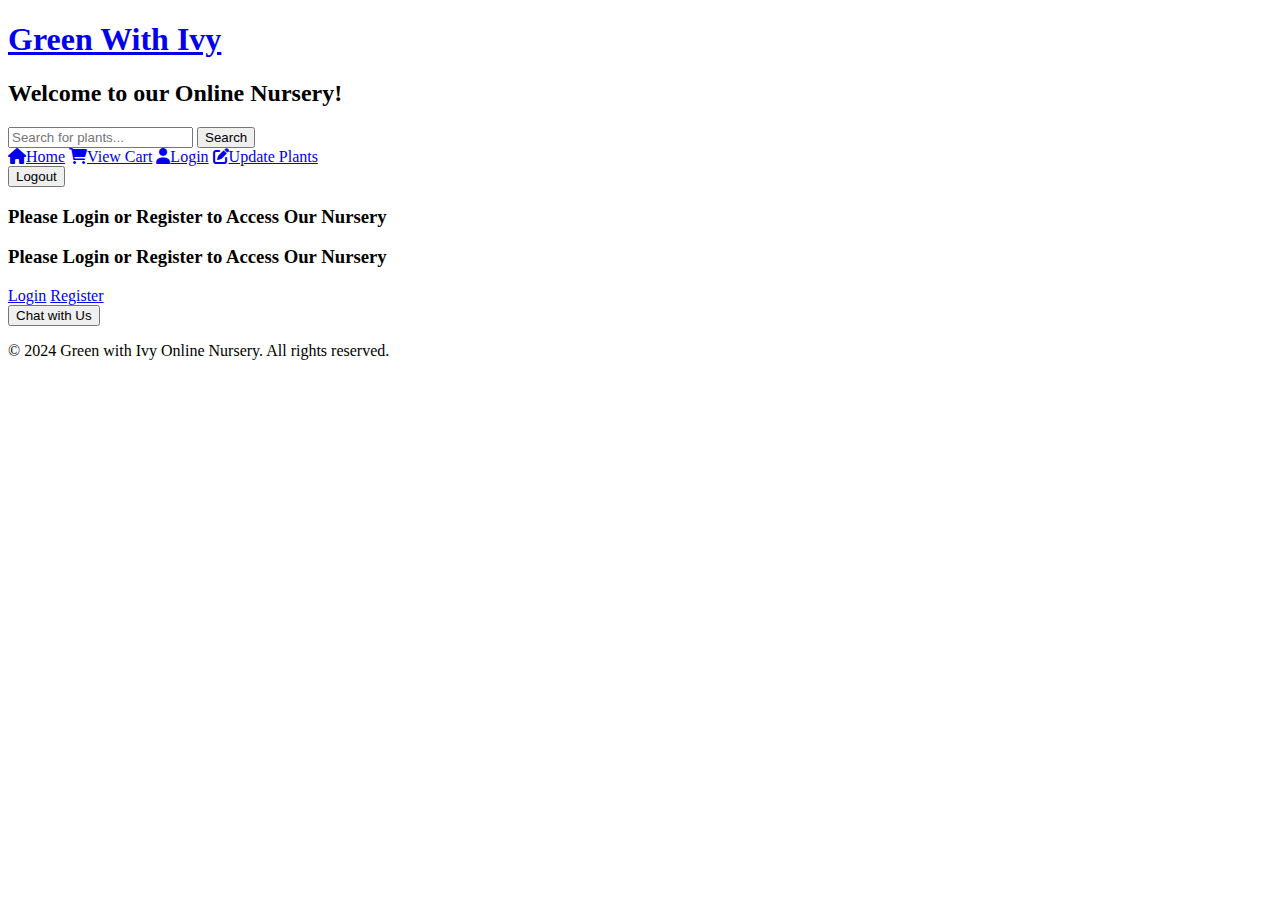
==== Frontend/index.html @ 313f4eef "Update with Vercel hosted backend" ====
<!DOCTYPE html>
<html lang="en">
<head>
    <meta charset="UTF-8">
    <meta name="viewport" content="width=device-width, initial-scale=1.0">
    <title>Green With Ivy Online Nursery</title>
    <link rel="stylesheet" href="styles.css">
    <link href="https://fonts.googleapis.com/css2?family=Berkshire+Swash&display=swap" rel="stylesheet">
    <link href="https://cdnjs.cloudflare.com/ajax/libs/font-awesome/6.0.0-beta3/css/all.min.css" rel="stylesheet" >
</head>
<body>
    <header>
        <a href="index.html" class="no-underline" ><h1>Green With Ivy</h1></a>
        <h2>Welcome to our Online Nursery!</h2>

        <!-- Search -->
        <div class="search-container">
            <input type="text" id="search-input" placeholder="Search for plants...">
            <button id="search-button">Search</button>
        </div>

        <!-- Nav icons -->
        <nav>
            <div id="nav-icons">
                <a href="login.html" id="home-icon"><i class="fas fa-home"></i><span class="tooltip">Home</span></a>
                <a href="cart.html" id="cart-icon"><i class="fas fa-shopping-cart"></i><span class="tooltip">View Cart</span></a>
                <a href="login.html" id="login-icon"><i class="fas fa-user"></i><span class="tooltip">Login</span></a>
                <a href="update-inventory.html" id="update-icon"><i class="fas fa-edit"></i><span class="tooltip">Update Plants</span></a>
            </div>
            <button id="logout-button">Logout</button> <!-- Logout button -->
        </nav>
   
    </header>

    <main>
        <h3 id="login-message">Please Login or Register to Access Our Nursery</h3> 
        <section id="login-register-prompt">
            <h3>Please Login or Register to Access Our Nursery</h3>
            <a href="login.html" class="button" id="login-button">Login</a>
            <a href="register.html" class="button">Register</a>
        </section>
        
        <section id="plants" class="plant-section">
            <!-- Plant cards will be dynamically loaded here -->
        </section>
        
        <button id="chat-button">Chat with Us</button> <!-- chat button -->
        <div id="login-status"></div> <!-- Login status -->
        
    </main>

    <footer>
        <p> © 2024 Green with Ivy Online Nursery. All rights reserved.</p>
    </footer>


    <!--Javascript-->
    <script>
      // Redirect to login page if not logged in
      if (localStorage.getItem('loggedIn') !== 'true') {
            window.location.href = 'login.html';
        } else {
            // Display login status and username
            const username = localStorage.getItem('username');
            const loginMessage = document.getElementById('login-message');
            loginMessage.textContent = `Welcome, ${username}`;
            loginMessage.style.display = 'block';
        }

        // Handle logout button click
        document.getElementById('logout-button').addEventListener('click', () => {
            localStorage.removeItem('loggedIn');
            localStorage.removeItem('username');
            window.location.href = 'login.html';
        });


        let plants = []; // Declare plants array globally

        // Fetch plants with opt. search query
        const fetchPlants = async (query = '') => {
            try {
                const response = await fetch(`https://vercel.com/lsoukthavongs-projects/ls-hosted-final-project
/plants?search=${query}`);
                if (!response.ok) {
                    throw new Error("Failed to fetch Plants");
                }
                plants = await response.json(); // Assign fetched plants to global variable
                renderPlants(plants, query);
            } catch (error) {
                console.error("Error fetching plants:", error);
                document.getElementById("error-message").style.display = "block";
            }
        };

        // Render plants based on search query
        const renderPlants = (plants, query = '') => {
            const plantsSection = document.getElementById('plants');
            plantsSection.innerHTML = '';

            // Filter plants based on the search query
            const filteredPlants = plants.filter(plant => 
                plant.name.toLowerCase().includes(query.toLowerCase()) || 
                plant.description.toLowerCase().includes(query.toLowerCase())
            );

            filteredPlants.forEach(plant => {
                const plantCard = document.createElement('div');
                plantCard.className = 'plant-card';
                plantCard.innerHTML = `
                <a href="plant.html?id=${plant.plantId}">
                        <img src="${plant.image_url}" alt="${plant.name}">
                    </a>
                    <h2>${plant.name}</h2>
                    <p>${plant.type}</p>
                    <p>${plant.description}</p>
                    <p>Price: $${plant.price}</p>
                    <p>In Stock: ${plant.quantity}</p>
                    <button class="add-to-cart ${plant.quantity < 1 ? 'disabled' : ''}" data-id="${plant.plantId}" ${plant.quantity < 1 ? 'disabled' : ''}>
                        ${plant.quantity < 1 ? 'No Stock' : 'Add to Cart'}
                    </button>
                    <div class="confirmation-message">Item added to cart!</div>
                `;
                plantsSection.appendChild(plantCard);
            });

            // Add event listeners to "Add to Cart" buttons
            const addToCartButtons = document.querySelectorAll('.add-to-cart');
            addToCartButtons.forEach(button => {
                button.addEventListener('click', addToCart);
            });
        };

        // Add to Cart
        const addToCart = (event) => {
            const id = event.target.getAttribute('data-id');
            console.log(`Plant ID ${id} added to cart`);

            const plant = plants.find(p => p.plantId == id);
            console.log('Plant data:', plant); // Debugging log

            if (!plant) {
                console.error('Plant not found');
                return;
            }

            fetch("https://vercel.com/lsoukthavongs-projects/ls-hosted-final-project
/cart", {
                method: "POST",
                headers: { "Content-Type": "application/json" },
                body: JSON.stringify({ ...plant, quantity: 1 })
            })
            .then(response => response.json())
            .then(data => {
                if (data.error) {
                    throw new Error(data.error);
                }
                console.log('Item added to cart:', data);
                showConfirmationMessage(event.target.nextElementSibling, 'Plant added to cart successfully!');
            })
            .catch(error => {
                console.error('Error adding item to cart:', error);
                showConfirmationMessage(event.target.nextElementSibling, 'Failed to add plant to cart.');
            });
        };


        // Confirm after add to cart
        const showConfirmationMessage = (element, message) => {
            element.textContent = message;
            element.style.display = 'block';
            setTimeout(() => {
                element.style.display = 'none';
            }, 1000); // Hide the message after 3 seconds
        };


        // Handle Search Button Click
        document.getElementById('search-button').addEventListener('click', () => {
            const query = document.getElementById('search-input').value;
            fetchPlants(query);
        });

        fetchPlants();

        // Handle Chat Button Click
        document.getElementById('chat-button').addEventListener('click', () => {
            window.location.href = 'chat.html';
        });



      // Check login status
      if (localStorage.getItem('loggedIn') === 'false') {
            document.getElementById('login-register-prompt').classList.remove('hidden');
            document.getElementById('login-register-prompt').classList.add('visible');
        } else {
            document.getElementById('login-register-prompt').classList.add('hidden');
            document.getElementById('login-register-prompt').classList.remove('visible'); 
        }

    </script>
</body>
</html>
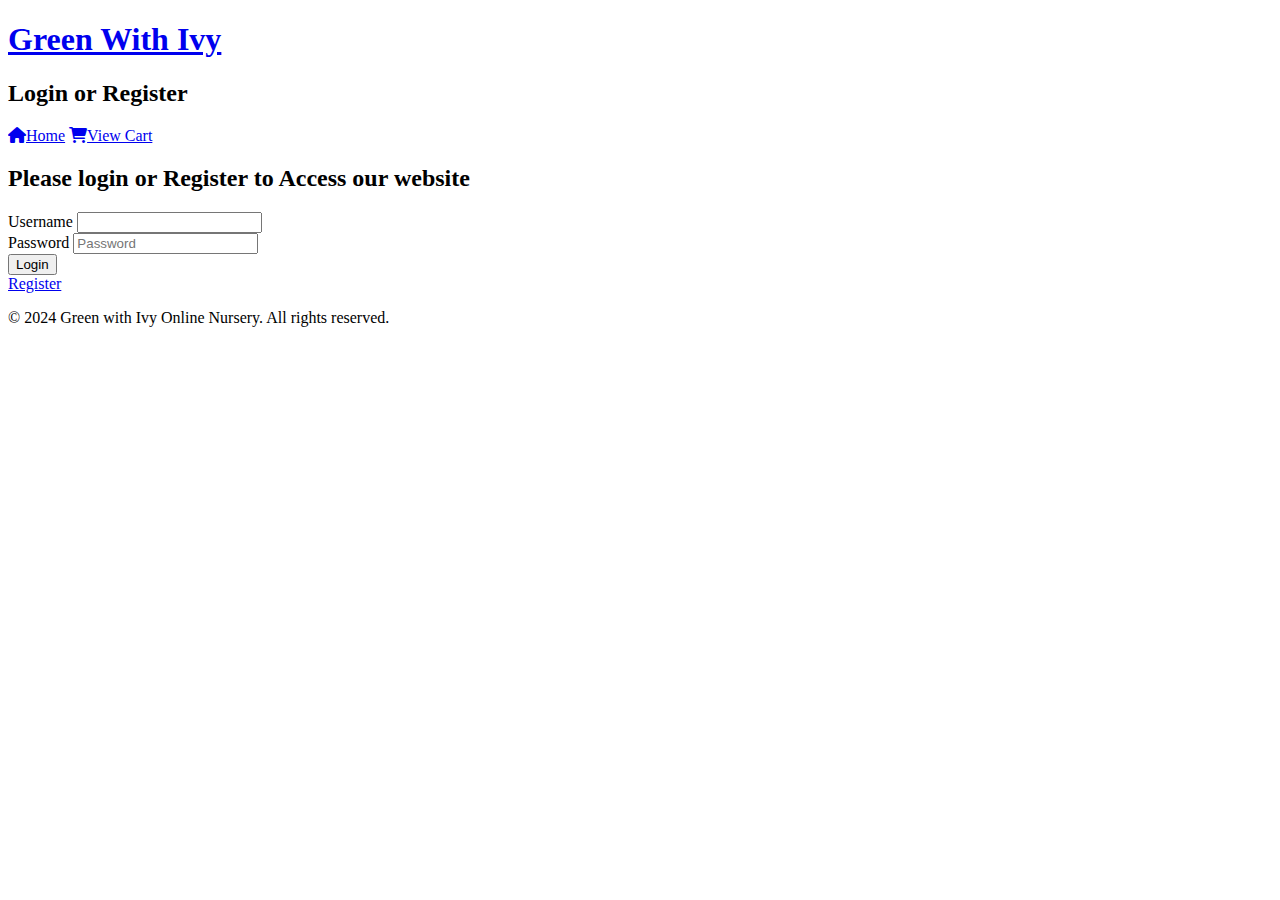
==== commit 089a86e1: "upated vercel" ====
--- a/Frontend/index.html
+++ b/Frontend/index.html
@@ -80,8 +80,7 @@
         // Fetch plants with opt. search query
         const fetchPlants = async (query = '') => {
             try {
-                const response = await fetch(`https://vercel.com/lsoukthavongs-projects/ls-hosted-final-project
-/plants?search=${query}`);
+                const response = await fetch(`https://vercel.com/lsoukthavongs-projects/ls-hosted-final-project/plants?search=${query}`);
                 if (!response.ok) {
                     throw new Error("Failed to fetch Plants");
                 }
@@ -144,8 +143,7 @@
                 return;
             }
 
-            fetch("https://vercel.com/lsoukthavongs-projects/ls-hosted-final-project
-/cart", {
+            fetch("https://vercel.com/lsoukthavongs-projects/ls-hosted-final-project/cart", {
                 method: "POST",
                 headers: { "Content-Type": "application/json" },
                 body: JSON.stringify({ ...plant, quantity: 1 })
